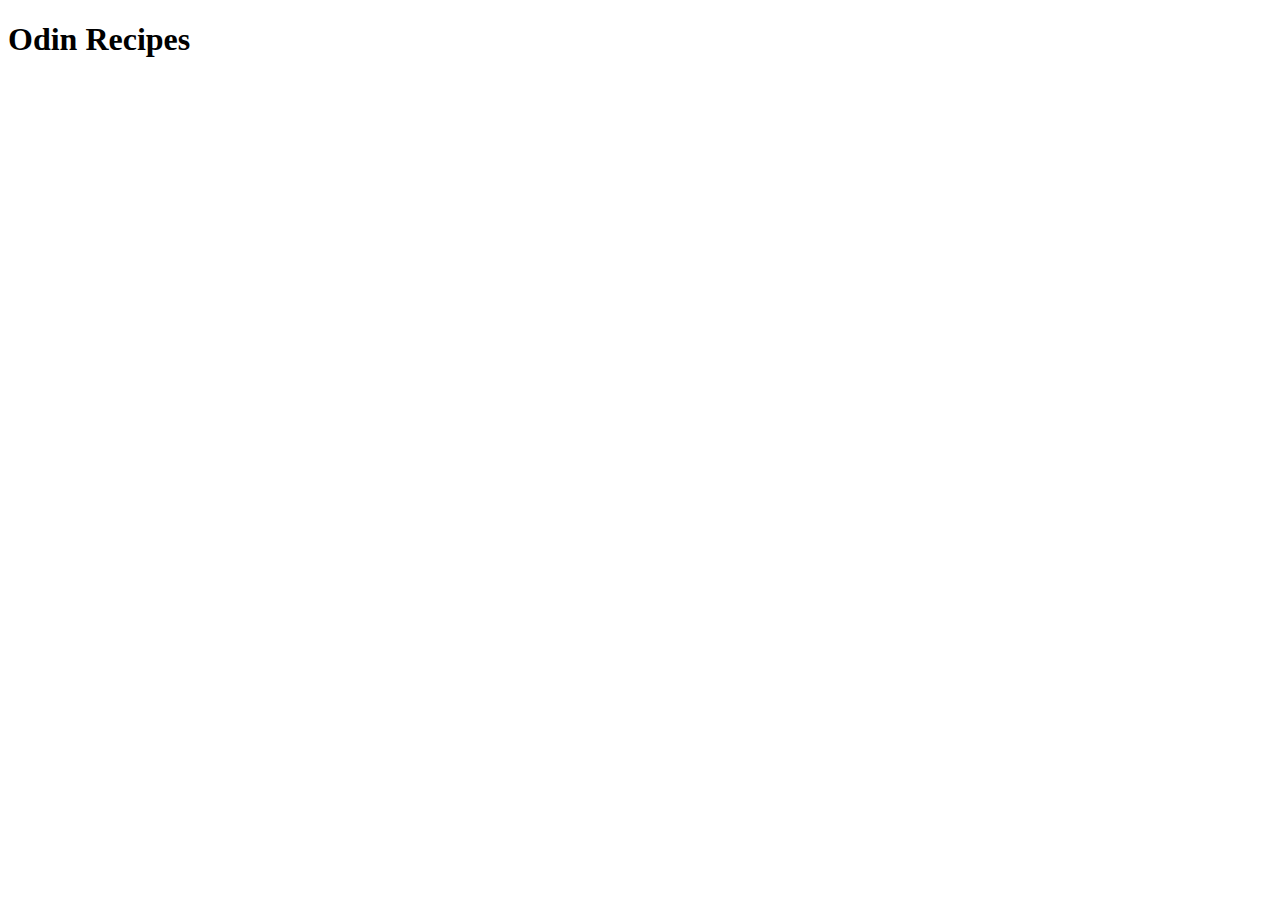
==== index.html @ 890cb635 "Made the initial Structure Of website" ====
<!DOCTYPE html>
<html lang="en">
<head>
    <meta charset="UTF-8">
    <meta name="viewport" content="width=device-width, initial-scale=1.0">
    <title>The Odin Recipes</title>
</head>
<body>
    <h1>Odin Recipes</h1>
</body>
</html>
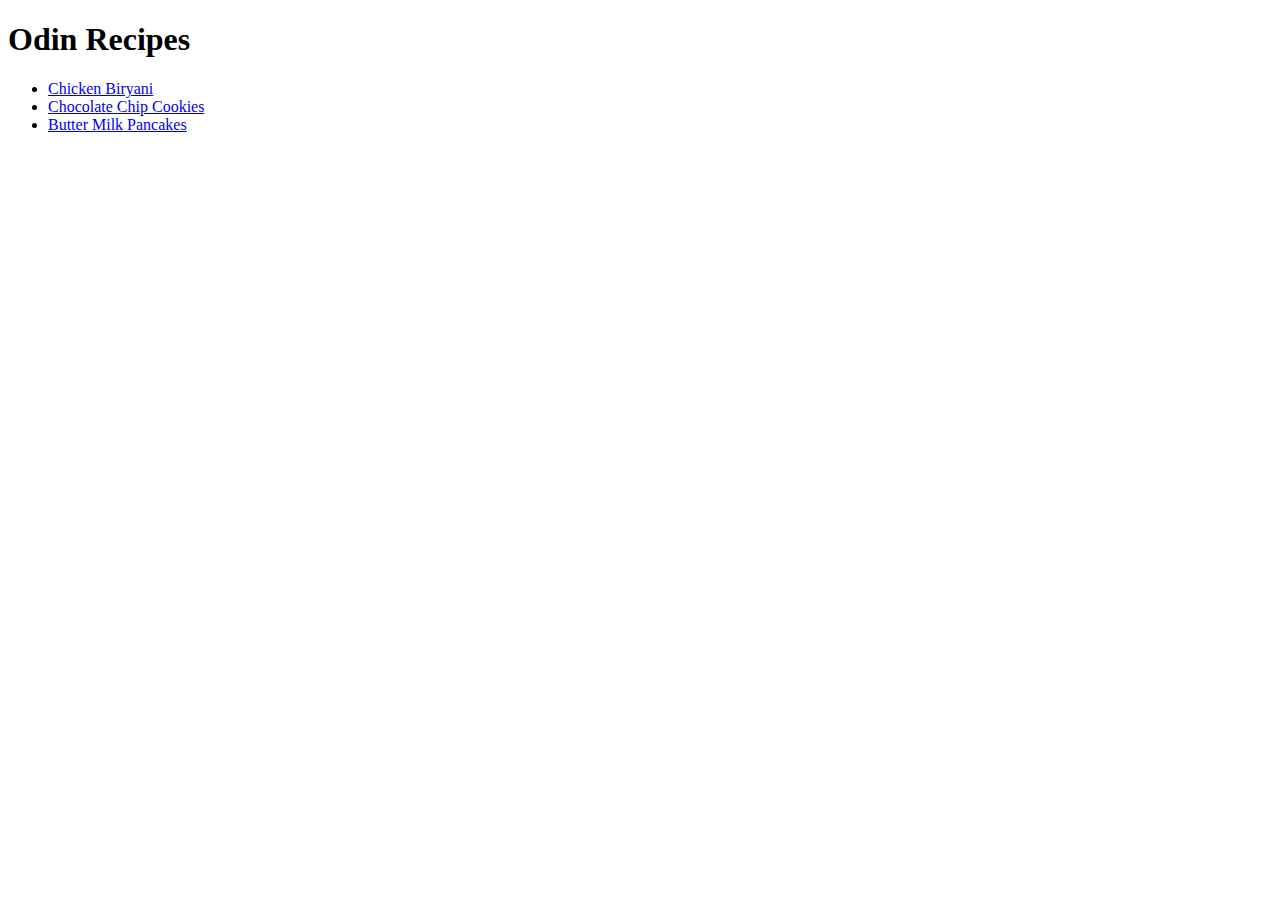
==== commit e89f32ba: "Made the whole project Finished" ====
--- a/index.html
+++ b/index.html
@@ -7,5 +7,10 @@
 </head>
 <body>
     <h1>Odin Recipes</h1>
+    <ul>
+        <li><a href="recipes/biryani.html">Chicken Biryani</a></li>
+        <li><a href="recipes/cookies.html">Chocolate Chip Cookies</a></li>
+        <li><a href="recipes/pancakes.html">Butter Milk Pancakes</a></li>
+    </ul>
 </body>
 </html>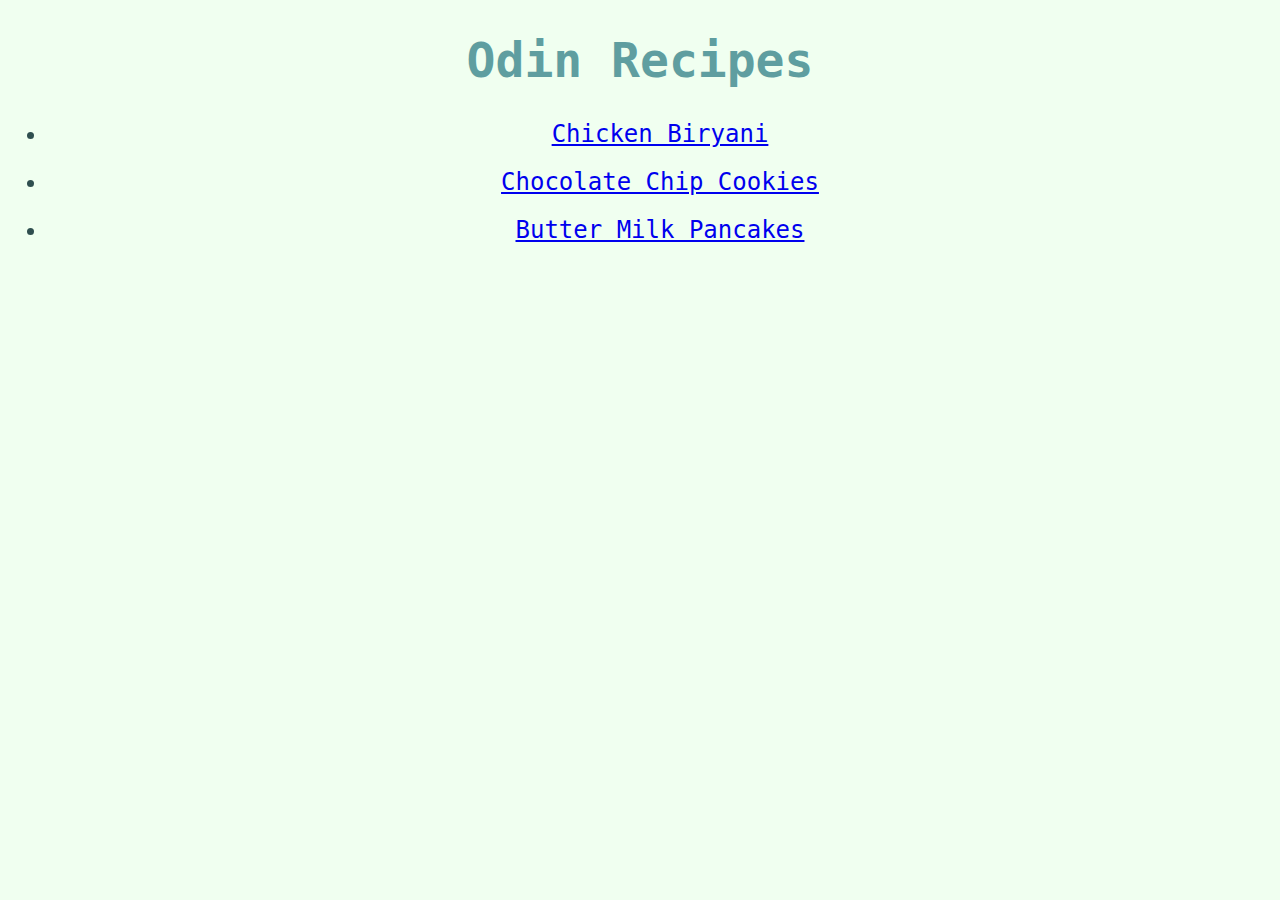
==== commit b388bf63: "Stylsed my Recipes Pages" ====
--- a/index.html
+++ b/index.html
@@ -4,13 +4,14 @@
     <meta charset="UTF-8">
     <meta name="viewport" content="width=device-width, initial-scale=1.0">
     <title>The Odin Recipes</title>
+    <link rel="stylesheet" href="recipes/styles.css">
 </head>
 <body>
-    <h1>Odin Recipes</h1>
+    <h1 class="main-header">Odin Recipes</h1>
     <ul>
-        <li><a href="recipes/biryani.html">Chicken Biryani</a></li>
-        <li><a href="recipes/cookies.html">Chocolate Chip Cookies</a></li>
-        <li><a href="recipes/pancakes.html">Butter Milk Pancakes</a></li>
+        <li class="recipe-item"><a href="recipes/biryani.html">Chicken Biryani</a></li>
+        <li class="recipe-item"><a href="recipes/cookies.html">Chocolate Chip Cookies</a></li>
+        <li class="recipe-item"><a href="recipes/pancakes.html">Butter Milk Pancakes</a></li>
     </ul>
 </body>
 </html>--- a/recipes/styles.css
+++ b/recipes/styles.css
@@ -0,0 +1,47 @@
+body
+{
+    background-color:honeydew;
+}
+
+.main-header
+{
+    color:cadetblue;
+    font-family: monospace;
+    font-size: 48px;
+    text-align: center;
+}
+
+.recipe-item
+{
+    margin-top: 20px;
+    text-decoration: none;
+    color:darkslategray;
+    font-family: monospace;
+    font-size: 24px;
+    text-align: center;
+}
+
+.recipe-head
+{
+    color:darkslategray;
+    font-family: monospace;
+    font-size: 36px;
+    text-align: center;
+}
+
+.recipe-description-head
+{
+    color:darkslategray;
+    font-family: monospace;
+    font-size: 24px;
+    text-align: center;
+}
+
+.recipe-img
+{
+    display: block;
+    margin-left: auto;
+    margin-right: auto;
+    width: 50%;
+    border-radius: 100%;
+}